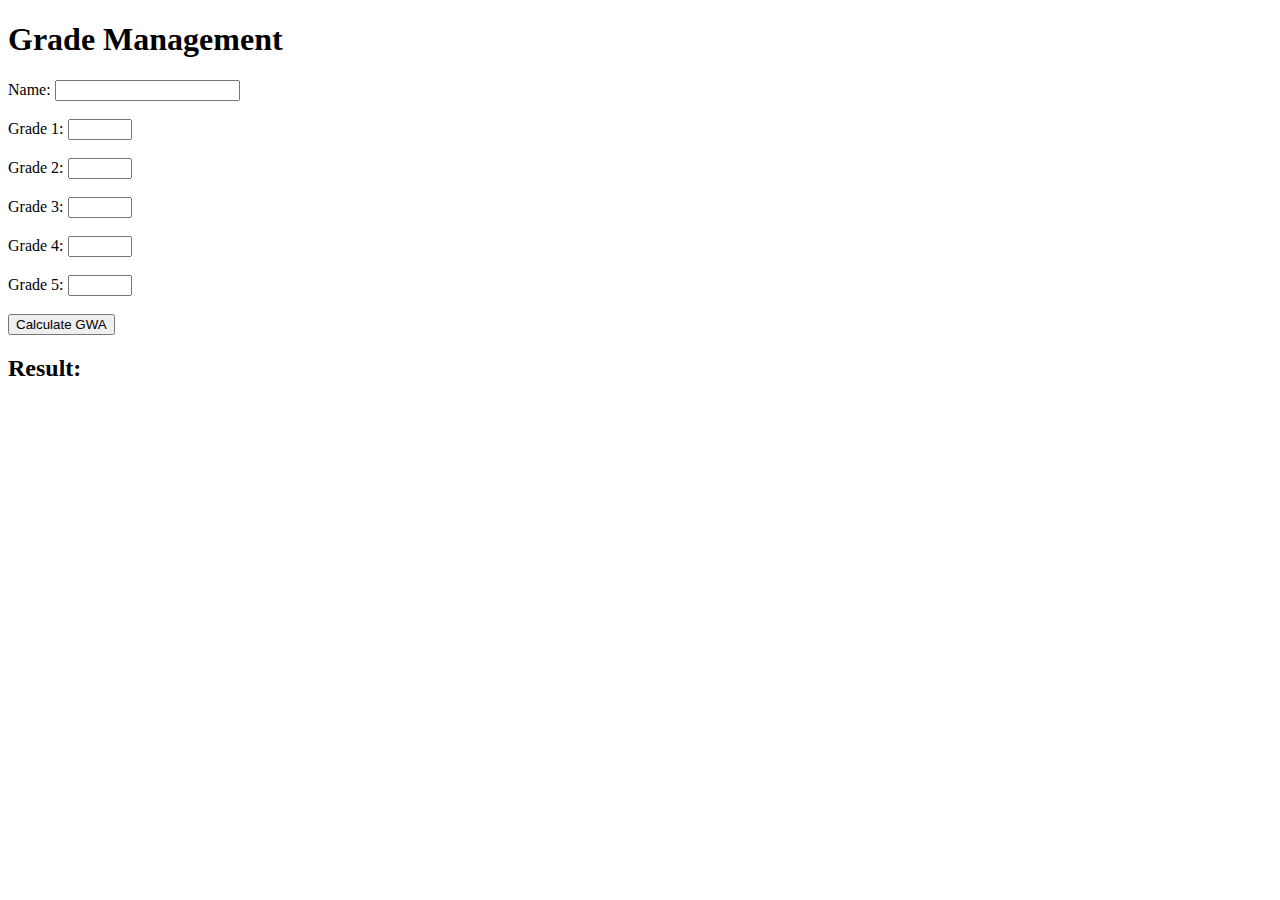
==== index.html @ aeba4bf7 "Add grade management system with GWA calculator" ====
<!DOCTYPE html>
<html lang="en">
<head>
    <meta charset="UTF-8">
    <meta name="viewport" content="width=device-width, initial-scale=1.0">
    <title>Grade Management</title>
    <link rel="stylesheet" href="styles.css">
</head>
<body>
    <h1>Grade Management</h1>
    <form id="gradeForm">
        <label for="name">Name:</label>
        <input type="text" id="name" required><br><br>

        <label for="grade1">Grade 1:</label>
        <input type="number" id="grade1" min="0" max="100" required><br><br>

        <label for="grade2">Grade 2:</label>
        <input type="number" id="grade2" min="0" max="100" required><br><br>

        <label for="grade3">Grade 3:</label>
        <input type="number" id="grade3" min="0" max="100" required><br><br>

        <label for="grade4">Grade 4:</label>
        <input type="number" id="grade4" min="0" max="100" required><br><br>

        <label for="grade5">Grade 5:</label>
        <input type="number" id="grade5" min="0" max="100" required><br><br>

        <button type="button" onclick="calculateGWA()">Calculate GWA</button>
    </form>

    <h2>Result:</h2>
    <p id="result"></p>

    <script>
        function calculateGWA() {
            const name = document.getElementById('name').value;
            const grades = [
                parseFloat(document.getElementById('grade1').value),
                parseFloat(document.getElementById('grade2').value),
                parseFloat(document.getElementById('grade3').value),
                parseFloat(document.getElementById('grade4').value),
                parseFloat(document.getElementById('grade5').value)
            ];

            if (grades.some(isNaN)) {
                document.getElementById('result').textContent = 'Please enter all grades correctly.';
                return;
            }

            const sum = grades.reduce((total, grade) => total + grade, 0);
            const gwa = (sum / grades.length).toFixed(2);

            document.getElementById('result').textContent = `${name}, your General Weighted Average (GWA) is: ${gwa}`;
        }
    </script>
</body>
</html>
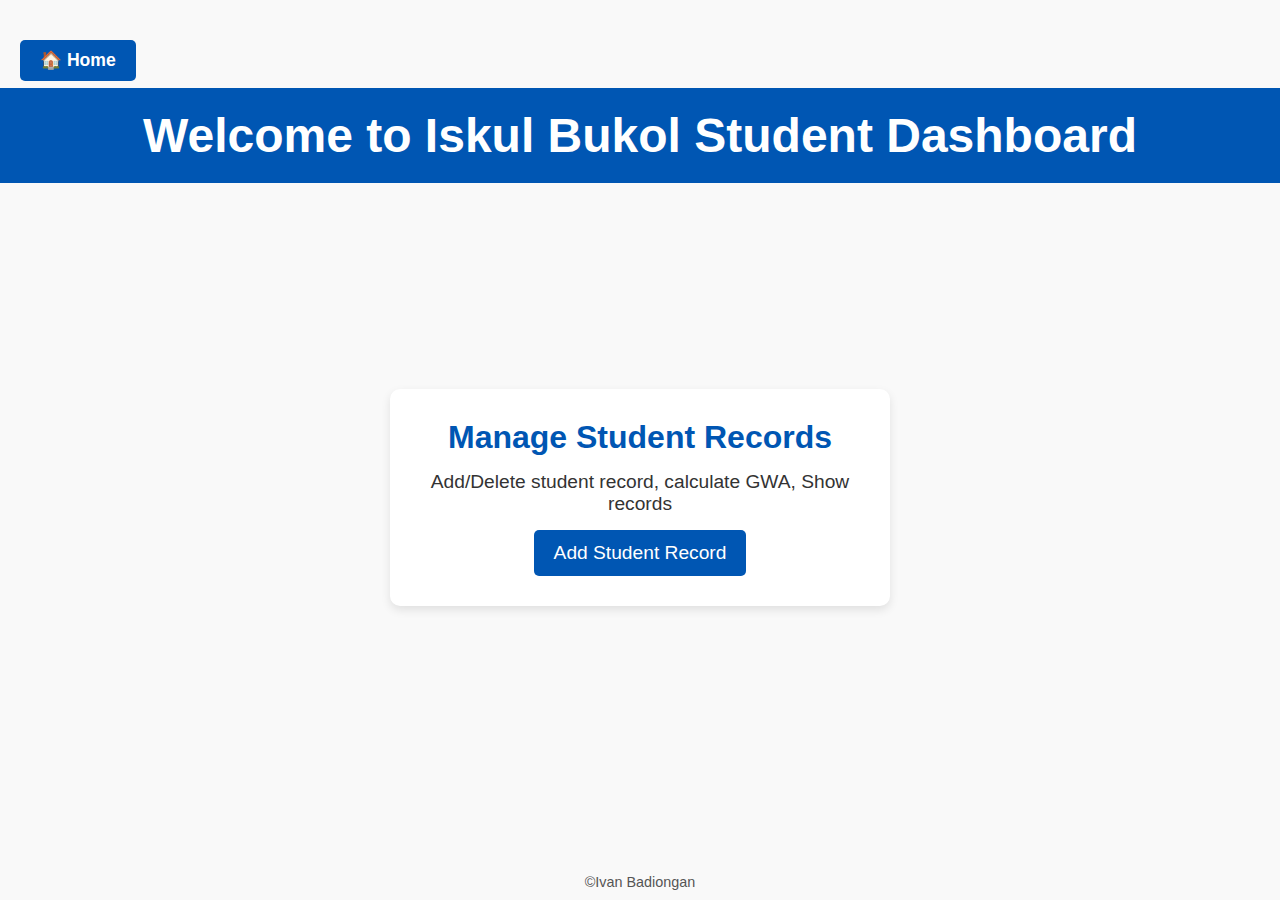
==== commit 5f8574fb: "Implement student record management system with UI enhancements" ====
--- a/index.html
+++ b/index.html
@@ -3,57 +3,25 @@
 <head>
     <meta charset="UTF-8">
     <meta name="viewport" content="width=device-width, initial-scale=1.0">
-    <title>Grade Management</title>
-    <link rel="stylesheet" href="styles.css">
+    <title>Welcome to Grade Management System</title>
+    <link rel="stylesheet" href="assets/css/style.css">
 </head>
 <body>
-    <h1>Grade Management</h1>
-    <form id="gradeForm">
-        <label for="name">Name:</label>
-        <input type="text" id="name" required><br><br>
+    <a href="index.html" class="home-btn">🏠 Home</a>
+    <header>
+        <h1>Welcome to Iskul Bukol Student Dashboard</h1>
+    </header>
 
-        <label for="grade1">Grade 1:</label>
-        <input type="number" id="grade1" min="0" max="100" required><br><br>
+    <section class="hero">
+        <div class="hero-content">
+            <h2>Manage Student Records</h2>
+            <p>Add/Delete student record, calculate GWA, Show records</p>
+            <a href="studentrecord.html" class="btn">Add Student Record</a>
+        </div>
+    </section>
 
-        <label for="grade2">Grade 2:</label>
-        <input type="number" id="grade2" min="0" max="100" required><br><br>
-
-        <label for="grade3">Grade 3:</label>
-        <input type="number" id="grade3" min="0" max="100" required><br><br>
-
-        <label for="grade4">Grade 4:</label>
-        <input type="number" id="grade4" min="0" max="100" required><br><br>
-
-        <label for="grade5">Grade 5:</label>
-        <input type="number" id="grade5" min="0" max="100" required><br><br>
-
-        <button type="button" onclick="calculateGWA()">Calculate GWA</button>
-    </form>
-
-    <h2>Result:</h2>
-    <p id="result"></p>
-
-    <script>
-        function calculateGWA() {
-            const name = document.getElementById('name').value;
-            const grades = [
-                parseFloat(document.getElementById('grade1').value),
-                parseFloat(document.getElementById('grade2').value),
-                parseFloat(document.getElementById('grade3').value),
-                parseFloat(document.getElementById('grade4').value),
-                parseFloat(document.getElementById('grade5').value)
-            ];
-
-            if (grades.some(isNaN)) {
-                document.getElementById('result').textContent = 'Please enter all grades correctly.';
-                return;
-            }
-
-            const sum = grades.reduce((total, grade) => total + grade, 0);
-            const gwa = (sum / grades.length).toFixed(2);
-
-            document.getElementById('result').textContent = `${name}, your General Weighted Average (GWA) is: ${gwa}`;
-        }
-    </script>
+    <footer>
+        <p>&copy;Ivan Badiongan</p>
+    </footer>
 </body>
 </html>
--- a/assets/css/style.css
+++ b/assets/css/style.css
@@ -0,0 +1,227 @@
+.container {
+    display: flex;
+    flex-direction: column;
+    align-items: center;
+    justify-content: center;
+    gap: 20px;
+    width: 100%;
+}
+
+.form-container {
+    background: #ffffff;
+    padding: 20px;
+    border: 1px solid #ddd;
+    border-radius: 10px;
+    box-shadow: 0px 4px 10px rgba(0, 0, 0, 0.1);
+    width: 90%;
+    max-width: 400px; 
+    text-align: center;
+}
+
+.table-container {
+    background: #ffffff;
+    padding: 20px;
+    border: 1px solid #ddd;
+    border-radius: 10px;
+    box-shadow: 0px 4px 10px rgba(0, 0, 0, 0.1);
+    width: 90%;
+    max-width: none;
+    text-align: center;
+}
+
+
+form {
+    display: flex;
+    flex-direction: column;
+    align-items: center;
+    width: 100%;
+}
+
+label {
+    display: block;
+    font-weight: bold;
+    text-align: left;
+    width: 100%;
+    margin-top: 10px;
+}
+
+input {
+    width: 100%;
+    max-width: 300px;
+    padding: 8px;
+    margin: 5px 0;
+    border: 1px solid #ccc;
+    border-radius: 5px;
+}
+
+button {
+    background-color: #00b315;
+    color: #fff;
+    border: none;
+    padding: 10px 15px;
+    cursor: pointer;
+    border-radius: 5px;
+    margin-top: 10px;
+    transition: background-color 0.3s ease;
+    width: 100%;
+    max-width: 300px;
+}
+
+button:hover {
+    background-color: #008810;
+}
+
+.delete-btn {
+    background-color: #ff4d4d;
+    color: white;
+    border: none;
+    padding: 5px 10px;
+    border-radius: 5px;
+    cursor: pointer;
+}
+
+.delete-btn:hover {
+    background-color: #e60000;
+}
+
+table {
+    width: 100%; 
+    border-collapse: collapse;
+    margin-top: 10px;
+    table-layout: fixed; 
+}
+
+th, td {
+    padding: 15px;
+    border: 1px solid #ccc;
+    text-align: center;
+    word-wrap: break-word; 
+}
+
+th {
+    background-color: #f4f4f4;
+}
+
+* {
+    margin: 0;
+    padding: 0;
+    box-sizing: border-box;
+    font-family: Arial, sans-serif;
+}
+
+body {
+    display: flex;
+    flex-direction: column;
+    align-items: center;
+    justify-content: center;
+    height: 100vh;
+    text-align: center;
+    background: #f9f9f9;
+}
+
+header {
+    width: 100%;
+    background: #0056b3;
+    color: white;
+    padding: 20px;
+    text-align: center;
+    font-size: 1.5em;
+}
+
+.hero {
+    display: flex;
+    justify-content: center;
+    align-items: center;
+    flex-direction: column;
+    height: 70vh;
+    padding: 20px;
+}
+
+.hero-content {
+    background: white;
+    padding: 30px;
+    border-radius: 10px;
+    box-shadow: 0px 4px 10px rgba(0, 0, 0, 0.1);
+    max-width: 500px;
+}
+
+.hero h2 {
+    font-size: 2em;
+    color: #0056b3;
+}
+
+.hero p {
+    margin: 15px 0;
+    font-size: 1.2em;
+    color: #333;
+}
+
+.btn {
+    display: inline-block;
+    background: #0056b3;
+    color: white;
+    padding: 12px 20px;
+    border-radius: 5px;
+    text-decoration: none;
+    font-size: 1.2em;
+    transition: background 0.3s;
+}
+
+.btn:hover {
+    background: #003d80;
+}
+
+footer {
+    position: absolute;
+    bottom: 10px;
+    font-size: 0.9em;
+    color: #555;
+}
+
+.back-btn {
+    text-decoration: none;
+    background: #555;
+    color: white;
+    padding: 8px 15px;
+    border-radius: 5px;
+    font-size: 1em;
+    margin-top: 10px;
+    display: inline-block;
+}
+
+.back-btn:hover {
+    background: #333;
+}
+
+.home-btn {
+    display: inline-block;
+    background: #0056b3;
+    color: white;
+    padding: 10px 20px;
+    border-radius: 5px;
+    text-decoration: none;
+    font-size: 1.1em;
+    font-weight: bold;
+    margin-top: 20px;
+    transition: background 0.3s;
+    position: absolute;
+    top: 20px;
+    left: 20px;
+}
+
+.home-btn:hover {
+    background: #003d80;
+}
+
+@media (max-width: 768px) {
+    .table-container {
+        width: 100%; 
+    }
+    table {
+        width: 100%;
+        overflow-x: auto;
+    }
+    th, td {
+        padding: 10px;
+    }
+}
